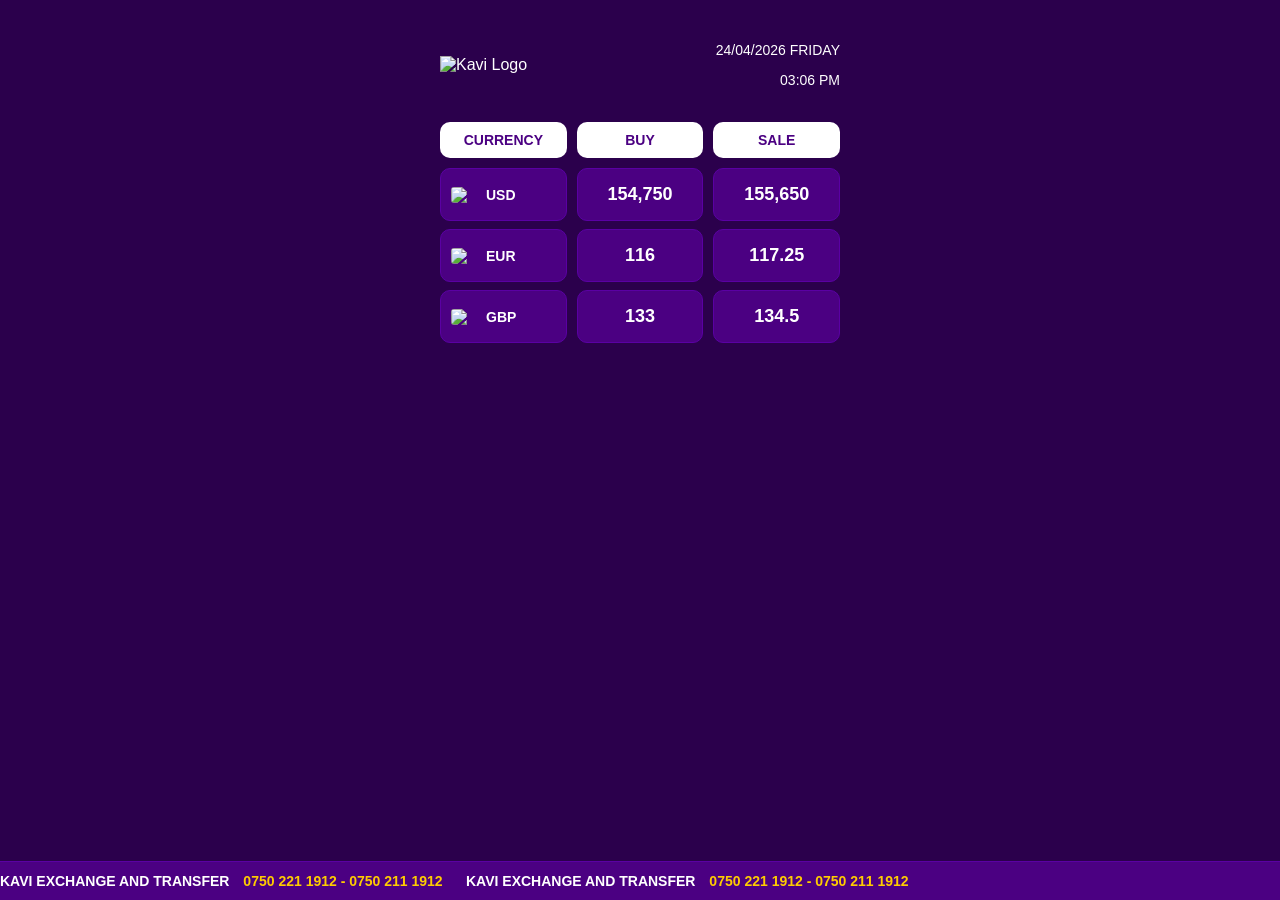
==== index.html @ 2268f291 "Add files via upload" ====
<!DOCTYPE html>
<html lang="en">
<head>
    <meta charset="UTF-8">
    <meta name="viewport" content="width=device-width, initial-scale=1.0">
    <title>Kavi Exchange Table</title>
    <link rel="stylesheet" href="style.css">
</head>
<div class="footer-scroller">
    <div class="scrolling-text">
        KAVI EXCHANGE AND TRANSFER <span class="phone">0750 221 1912 - 0750 211 1912</span> &nbsp;&nbsp;&nbsp;&nbsp; 
        KAVI EXCHANGE AND TRANSFER <span class="phone">0750 221 1912 - 0750 211 1912</span>
    </div>
</div>
<body>

<div class="main-container">
    <div class="header">
        <img src="https://kaviexchange.com/assets/images/logo.png" alt="Kavi Logo" class="logo">
        <div class="date-time">
            <p>24/04/2026 FRIDAY</p>
            <p>03:06 PM</p>
        </div>
    </div>

    <div class="table-header">
        <div class="header-item">CURRENCY</div>
        <div class="header-item">BUY</div>
        <div class="header-item">SALE</div>
    </div>

    <div class="exchange-table">
        <div class="row">
            <div class="cell currency"><img src="https://flagcdn.com/w40/us.png"> USD</div>
            <div class="cell buy">154,750</div>
            <div class="cell sale">155,650</div>
        </div>

        <div class="row">
            <div class="cell currency"><img src="https://flagcdn.com/w40/eu.png"> EUR</div>
            <div class="cell buy">116</div>
            <div class="cell sale">117.25</div>
        </div>

        <div class="row">
            <div class="cell currency"><img src="https://flagcdn.com/w40/gb.png"> GBP</div>
            <div class="cell buy">133</div>
            <div class="cell sale">134.5</div>
        </div>
        
        </div>
</div>

</body>
</html>
---- style.css ----
body {
    background-color: #2b004c; /* ڕەنگی مۆری تۆخ بۆ پاشبنەما */
    font-family: Arial, sans-serif;
    display: flex;
    justify-content: center;
    padding: 20px;
    color: white;
}

.main-container {
    width: 100%;
    max-width: 400px;
}

.header {
    display: flex;
    justify-content: space-between;
    align-items: center;
    margin-bottom: 20px;
}

.logo { width: 100px; }

.date-time { text-align: right; font-size: 14px; }

.table-header {
    display: flex;
    gap: 10px;
    margin-bottom: 10px;
}

.header-item {
    flex: 1;
    background: white;
    color: #4b0082;
    padding: 10px;
    text-align: center;
    border-radius: 10px;
    font-weight: bold;
    font-size: 14px;
}

.exchange-table {
    display: flex;
    flex-direction: column;
    gap: 8px;
}

.row {
    display: flex;
    gap: 10px;
}

.cell {
    flex: 1;
    background-color: #4b0082; /* ڕەنگی مۆری خانەکان */
    padding: 15px 10px;
    border-radius: 10px;
    text-align: center;
    display: flex;
    align-items: center;
    justify-content: center;
    font-size: 18px;
    font-weight: bold;
    border: 1px solid #5a00a3;
}

.cell img {
    width: 25px;
    margin-right: 10px;
    border-radius: 3px;
}

.currency {
    justify-content: flex-start;
    font-size: 14px;
}

.buy, .sale {
    color: #ffffff;
}
/* ستایلی گشتی بۆ باکگراوندی نووسینەکە */
.footer-scroller {
    position: fixed;
    bottom: 0;
    left: 0;
    width: 100%;
    background-color: #4b0082; /* هەمان مۆری ناو وێنەکە */
    color: white;
    padding: 10px 0;
    overflow: hidden; /* بۆ ئەوەی ئەو بەشەی دەچێتە دەرەوەی شاشە ون بێت */
    border-top: 1px solid #5a00a3;
    z-index: 1000;
}

/* دروستکردنی جوڵەکە (Animation) */
.scrolling-text {
    display: inline-block;
    white-space: nowrap;
    font-size: 14px;
    font-weight: bold;
    animation: scroll-left 15s linear infinite; /* لێرە خێراییەکەی دیاری دەکرێت */
}

.phone {
    color: #ffcc00; /* ڕەنگی زەرد بۆ ژمارەکان وەک وێنەکە */
    margin-left: 10px;
}

/* پێناسەکردنی جوڵەی نووسینەکە لە ڕاستەوە بۆ چەپ */
@keyframes scroll-left {
    0% {
        transform: translateX(100%);
    }
    100% {
        transform: translateX(-100%);
    }
}
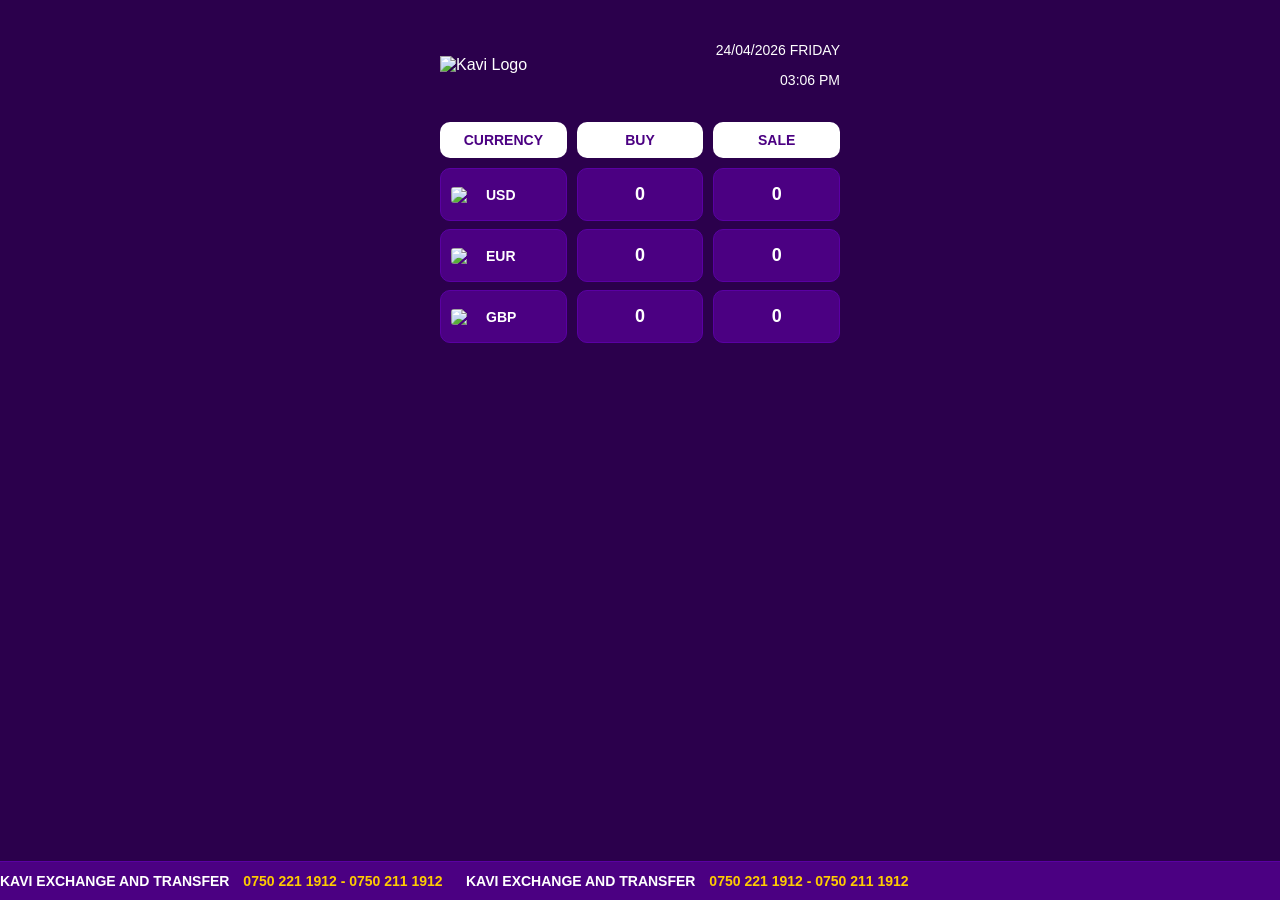
==== commit 3f690c50: "Update index.html" ====
--- a/index.html
+++ b/index.html
@@ -32,24 +32,24 @@
     <div class="exchange-table">
         <div class="row">
             <div class="cell currency"><img src="https://flagcdn.com/w40/us.png"> USD</div>
-            <div class="cell buy">154,750</div>
-            <div class="cell sale">155,650</div>
+            <div class="cell buy usd-buy">0</div>
+<div class="cell sale usd-sale">0</div>
         </div>
 
         <div class="row">
             <div class="cell currency"><img src="https://flagcdn.com/w40/eu.png"> EUR</div>
-            <div class="cell buy">116</div>
-            <div class="cell sale">117.25</div>
+            <div class="cell buy usd-buy">0</div>
+<div class="cell sale usd-sale">0</div>
         </div>
 
         <div class="row">
             <div class="cell currency"><img src="https://flagcdn.com/w40/gb.png"> GBP</div>
-            <div class="cell buy">133</div>
-            <div class="cell sale">134.5</div>
+          <div class="cell buy usd-buy">0</div>
+<div class="cell sale usd-sale">0</div>
         </div>
         
         </div>
 </div>
 
 </body>
-</html>+</html>
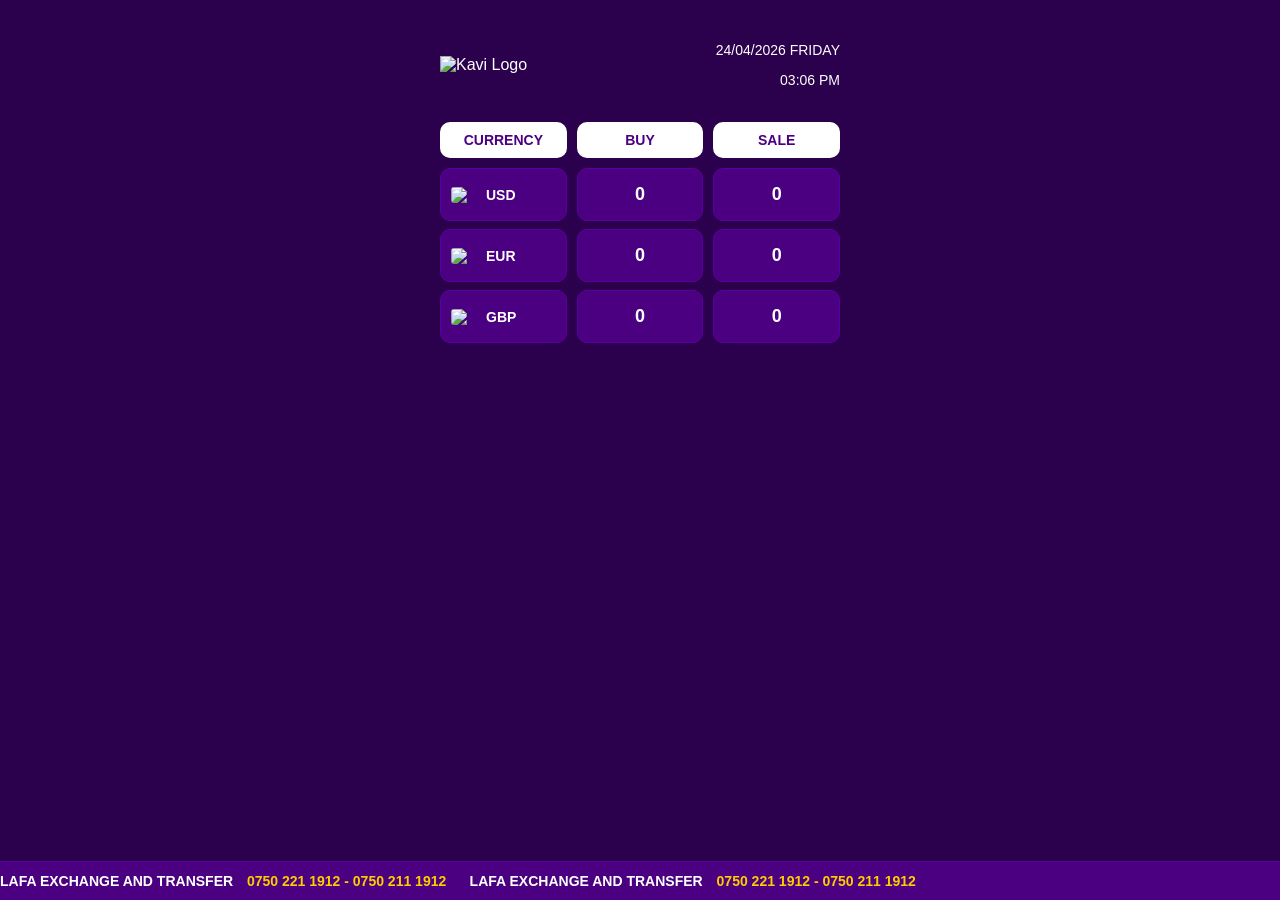
==== commit 24ba2057: "Update index.html" ====
--- a/index.html
+++ b/index.html
@@ -3,13 +3,13 @@
 <head>
     <meta charset="UTF-8">
     <meta name="viewport" content="width=device-width, initial-scale=1.0">
-    <title>Kavi Exchange Table</title>
+    <title>Lafa Exchange Table</title>
     <link rel="stylesheet" href="style.css">
 </head>
 <div class="footer-scroller">
     <div class="scrolling-text">
-        KAVI EXCHANGE AND TRANSFER <span class="phone">0750 221 1912 - 0750 211 1912</span> &nbsp;&nbsp;&nbsp;&nbsp; 
-        KAVI EXCHANGE AND TRANSFER <span class="phone">0750 221 1912 - 0750 211 1912</span>
+        LAFA EXCHANGE AND TRANSFER <span class="phone">0750 221 1912 - 0750 211 1912</span> &nbsp;&nbsp;&nbsp;&nbsp; 
+        LAFA EXCHANGE AND TRANSFER <span class="phone">0750 221 1912 - 0750 211 1912</span>
     </div>
 </div>
 <body>
